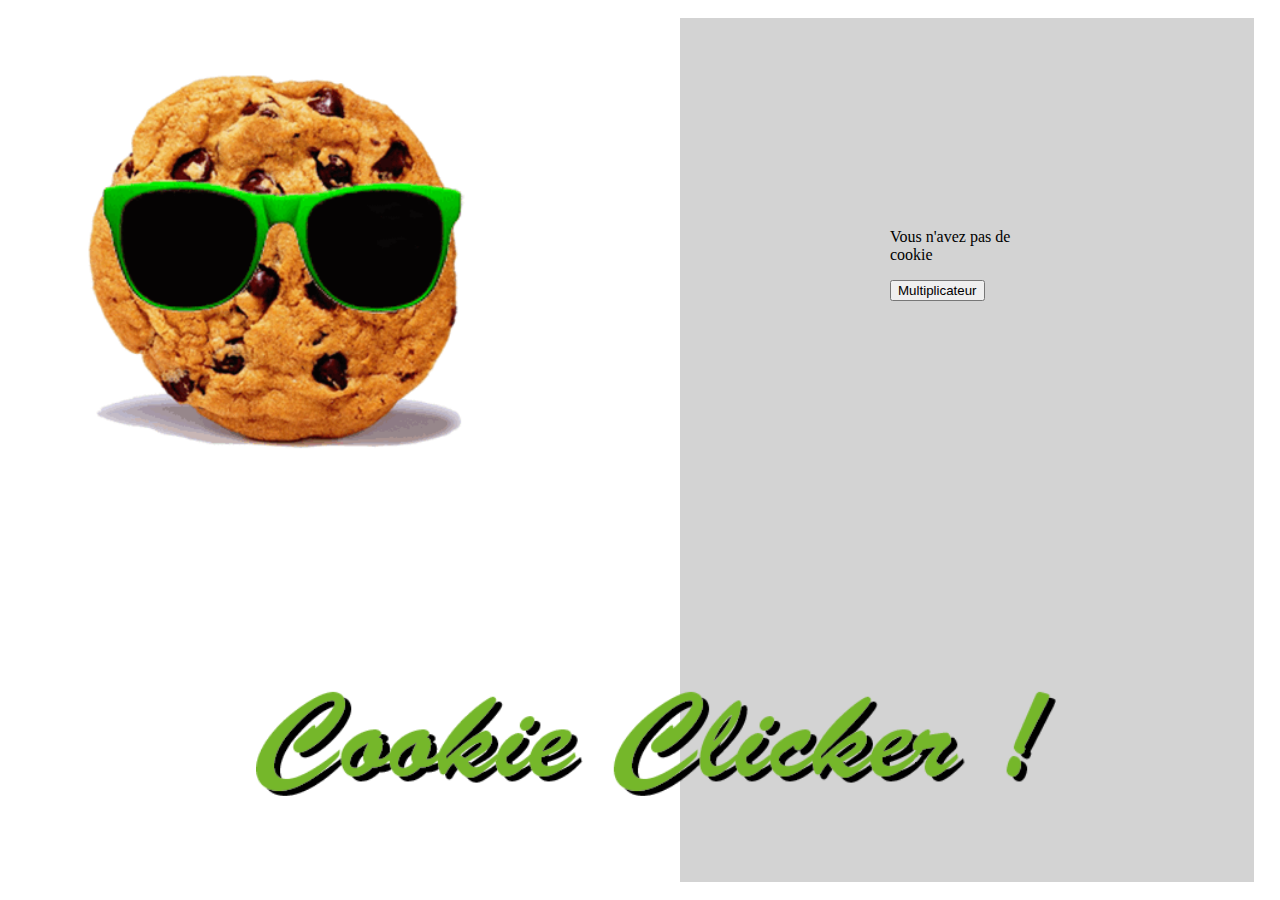
==== cookie-notime.html @ 8b763221 "html fix et css modifié" ====
<!DOCTYPE html>
<html>
<head>
	<title>Julien clicker</title>
	<meta charset="utf-8">
	<link rel="stylesheet" type="text/css" href="css/cookie-notime_css.css">
</head>
<body>

<div class="cookie">
<img src="img/cookie.gif" width="400" id="bouton" onClick="ajouteUnCookie();"></button>

</div>


<div class="zoneMultiplicateur"
<p id="score" >Vous n'avez pas de cookie</p>
<script type="text/javascript" src="js/cookie-notimeJS.js"></script>


<button id="mettreCeQueTuVeux"> Multiplicateur </button>
</div>


<div class="titre">
<img src="img/titre.png" width="800">
</div>

</body>
</html>
---- css/cookie-notime_css.css ----
.cookie{
	position: absolute;
	left: 2%;
	top: 2%;
	padding: 50px 50px;
	z-index: 1;
}

.zoneMultiplicateur{
	position: absolute;
	left: 680px;
	top: 2%;
	right: 2%;
	bottom: 2%;
	padding: 210px;
	background-color: lightgrey;
	z-index: 1;
}

.titre{
	position: absolute;
	left: 20%;
	top: 75%;
	right: 30%;
	z-index: 1000;
}

body{
	background-image: url(img/fond.jpg);
	background-size: cover;
}
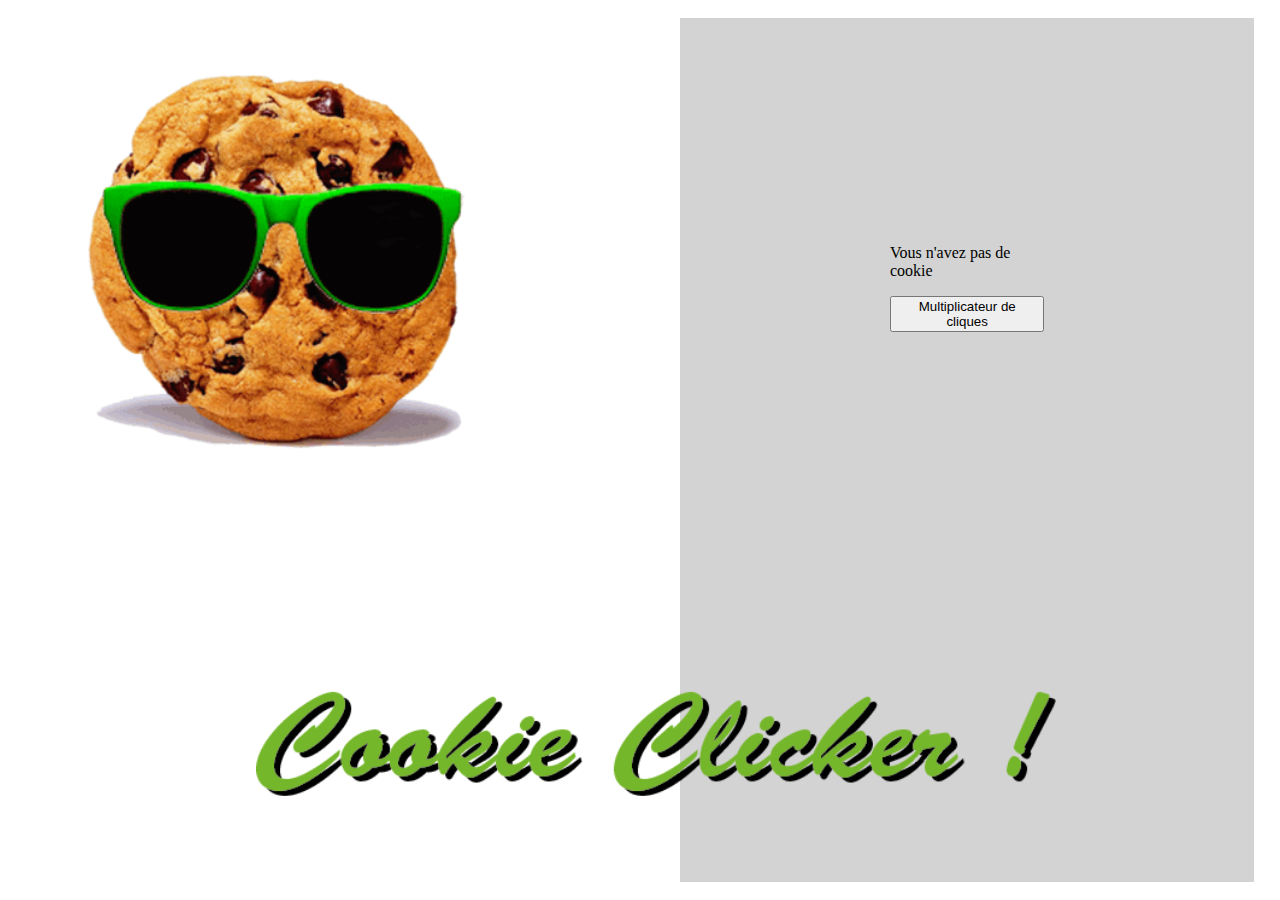
==== commit 6b128bf2: "CSS pour colorer boutton !" ====
--- a/cookie-notime.html
+++ b/cookie-notime.html
@@ -13,12 +13,12 @@
 </div>
 
 
-<div class="zoneMultiplicateur"
+<div class="zoneMultiplicateur">
 <p id="score" >Vous n'avez pas de cookie</p>
 <script type="text/javascript" src="js/cookie-notimeJS.js"></script>
 
 
-<button id="mettreCeQueTuVeux"> Multiplicateur </button>
+<button class="button" id="mettreCeQueTuVeux"> Multiplicateur de cliques </button>
 </div>
 
 
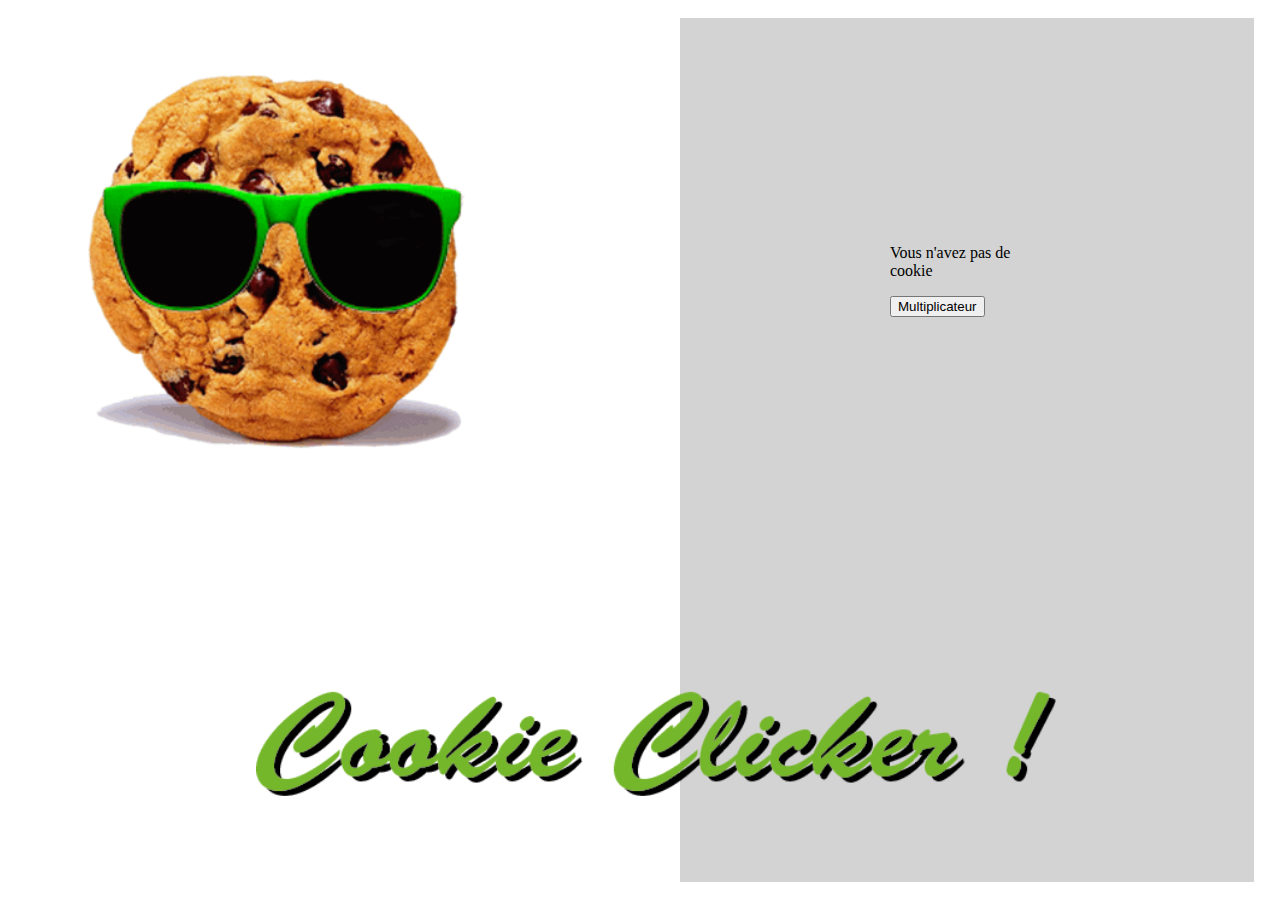
==== commit 736d520c: "Update cookie-notime.html" ====
--- a/cookie-notime.html
+++ b/cookie-notime.html
@@ -18,7 +18,7 @@
 <script type="text/javascript" src="js/cookie-notimeJS.js"></script>
 
 
-<button class="button" id="mettreCeQueTuVeux"> Multiplicateur de cliques </button>
+<button class="button" id="mettreCeQueTuVeux"> Multiplicateur </button>
 </div>
 
 
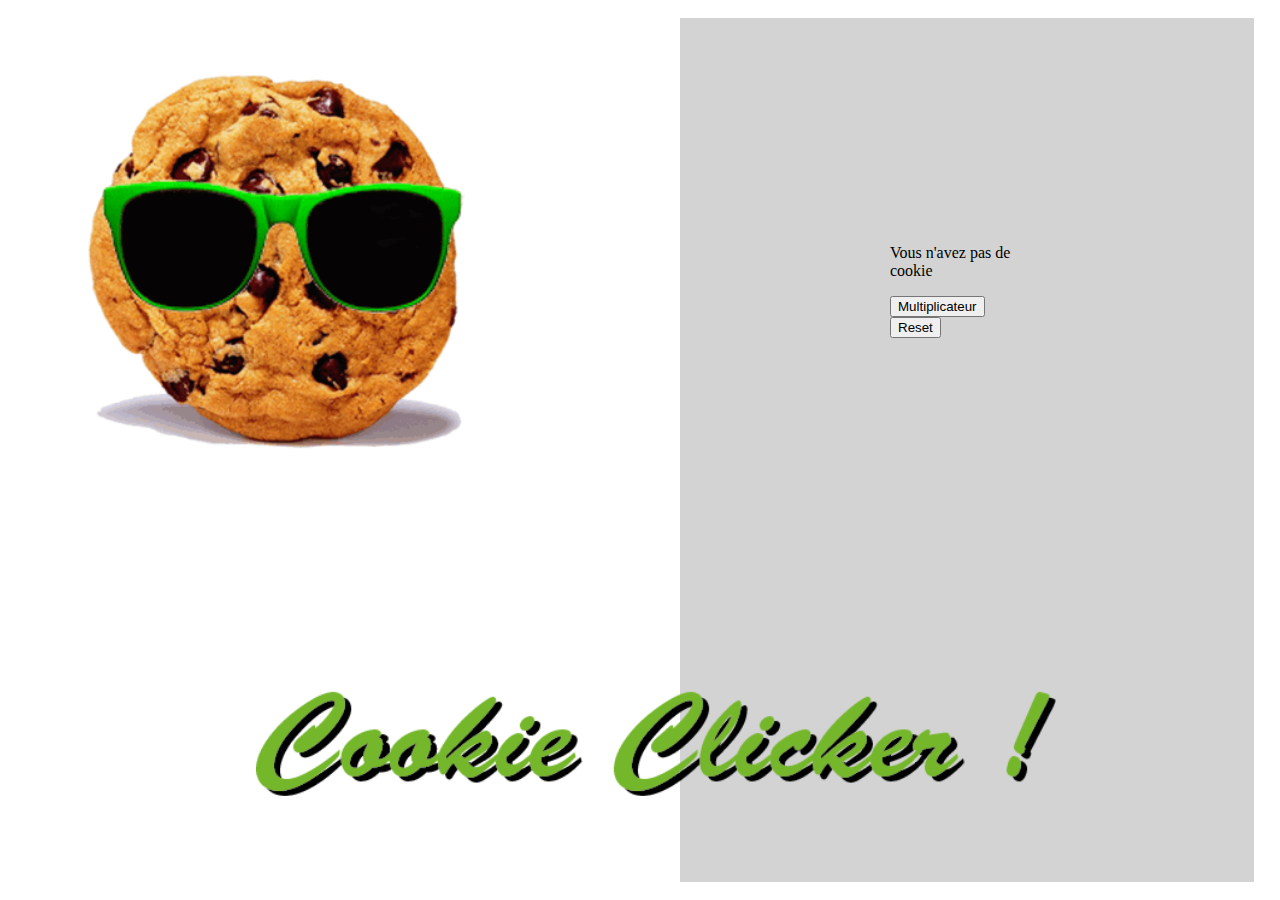
==== commit 13cce166: "Merge branch 'master' into quentin" ====
--- a/cookie-notime.html
+++ b/cookie-notime.html
@@ -8,23 +8,29 @@
 <body>
 
 <div class="cookie">
-<img src="img/cookie.gif" width="400" id="bouton" onClick="ajouteUnCookie();"></button>
+
+<img src="img/cookie.gif" width="400" id="bouton"></button>
+
 
 </div>
 
 
 <div class="zoneMultiplicateur">
 <p id="score" >Vous n'avez pas de cookie</p>
-<script type="text/javascript" src="js/cookie-notimeJS.js"></script>
 
 
-<button class="button" id="mettreCeQueTuVeux"> Multiplicateur </button>
+
+
+<button id="multiplicateur"> Multiplicateur </button>
+<br/>
+<button id="reset"> Reset </button>
+
 </div>
 
 
 <div class="titre">
 <img src="img/titre.png" width="800">
 </div>
-
+<script type="text/javascript" src="js/cookie-notimeJS.js"></script>
 </body>
 </html>
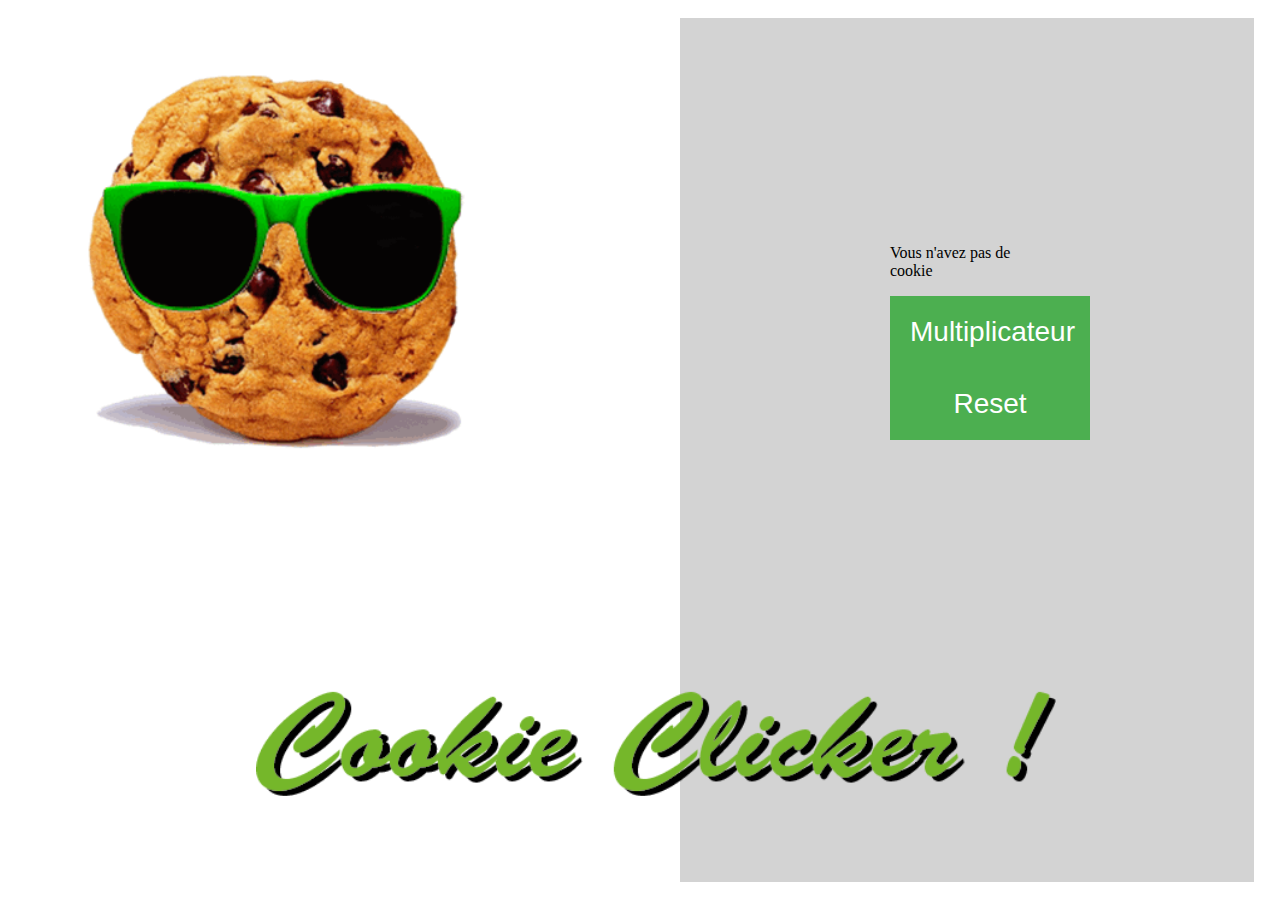
==== commit c8d4cc7e: "Update cookie-notime.html" ====
--- a/cookie-notime.html
+++ b/cookie-notime.html
@@ -21,9 +21,9 @@
 
 
 
-<button id="multiplicateur"> Multiplicateur </button>
+<button class="button" id="multiplicateur"> Multiplicateur </button>
 <br/>
-<button id="reset"> Reset </button>
+<button class="button" id="reset"> Reset </button>
 
 </div>
 
--- a/css/cookie-notime_css.css
+++ b/css/cookie-notime_css.css
@@ -29,3 +29,47 @@
 	background-image: url(img/fond.jpg);
 	background-size: cover;
 }
+
+
+
+.button {
+    position: relative;
+    background-color: #4CAF50;
+    border: none;
+    font-size: 28px;
+    color: #FFFFFF;
+    padding: 20px;
+    width: 200px;
+    text-align: center;
+    -webkit-transition-duration: 0.4s; /* Safari */
+    transition-duration: 0.4s;
+    text-decoration: none;
+    overflow: hidden;
+    cursor: pointer;
+}
+
+.button:after {
+    content: "";
+    background: #90EE90;
+    display: block;
+    position: absolute;
+    padding-top: 300%;
+    padding-left: 350%;
+    margin-left: -20px!important;
+    margin-top: -120%;
+    opacity: 0;
+    transition: all 0.8s
+}
+
+.button:active:after {
+    padding: 0;
+    margin: 0;
+    opacity: 1;
+    transition: 0s
+}
+
+
+body{
+	background-image: url(http://4anneaux.fr/wp-content/uploads/2011/07/powerup.jpg);
+	background-size: cover;
+}
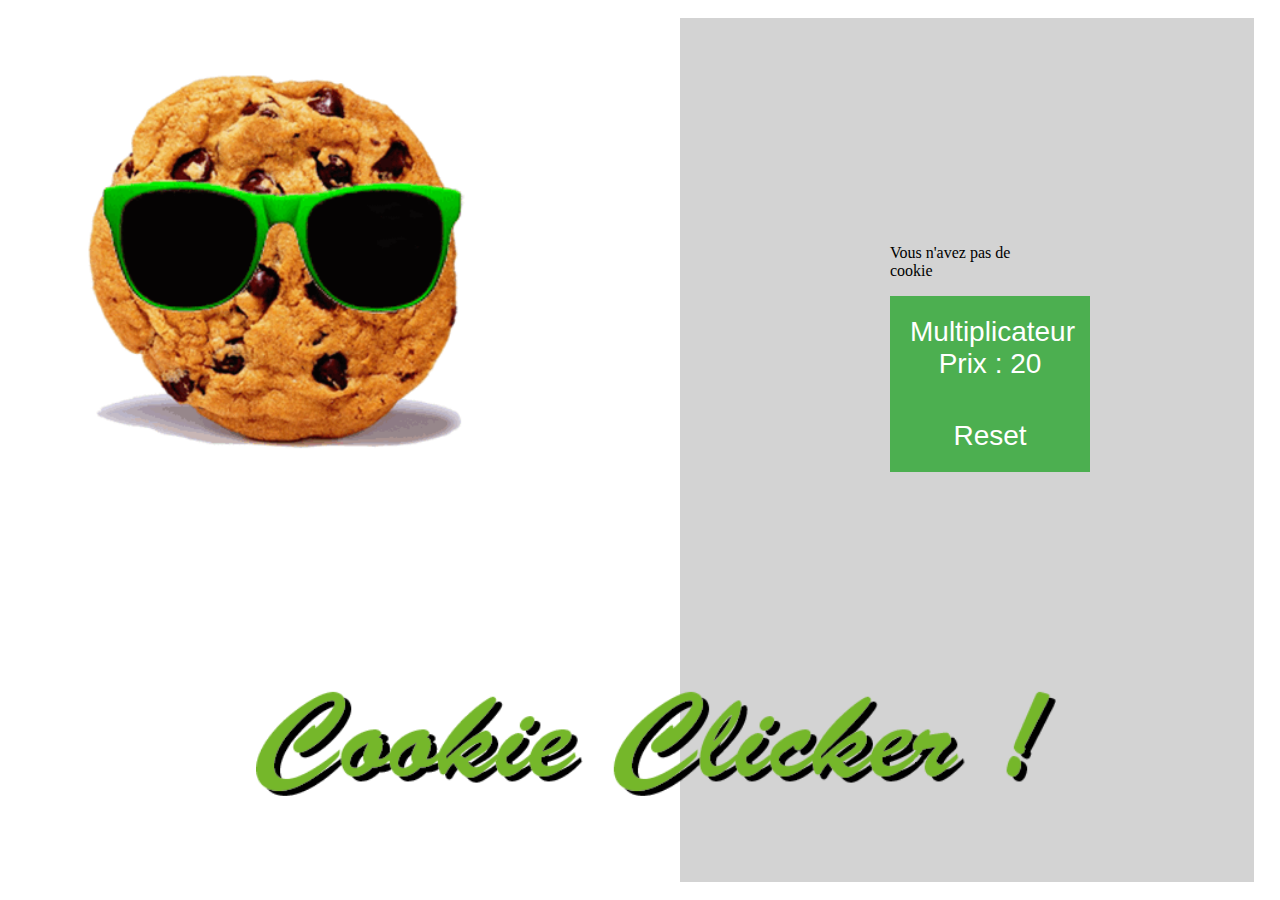
==== commit d03e03cf: "Ajout Prix" ====
--- a/cookie-notime.html
+++ b/cookie-notime.html
@@ -21,7 +21,7 @@
 
 
 
-<button class="button" id="multiplicateur"> Multiplicateur </button>
+<button class="button" id="multiplicateur"> Multiplicateur <br/> Prix : 20</button>
 <br/>
 <button class="button" id="reset"> Reset </button>
 
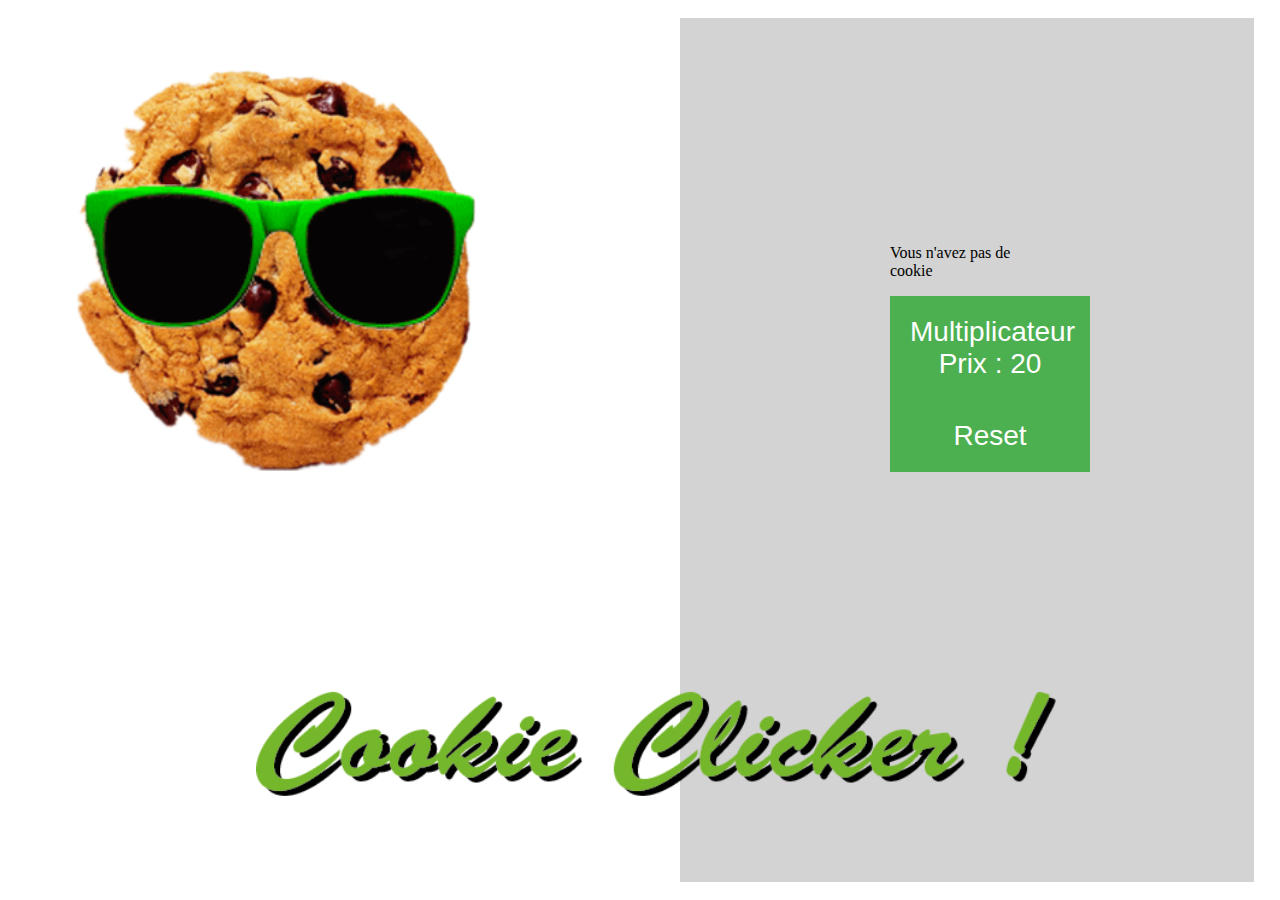
==== commit 3cc1ab97: "Merge branch 'master' of https://github.com/aymeric-l/cookie-notime" ====
--- a/cookie-notime.html
+++ b/cookie-notime.html
@@ -9,7 +9,7 @@
 
 <div class="cookie">
 
-<img src="img/cookie.gif" width="400" id="bouton"></button>
+<img src="img/cookie.png" width="400" id="bouton"></button>
 
 
 </div>
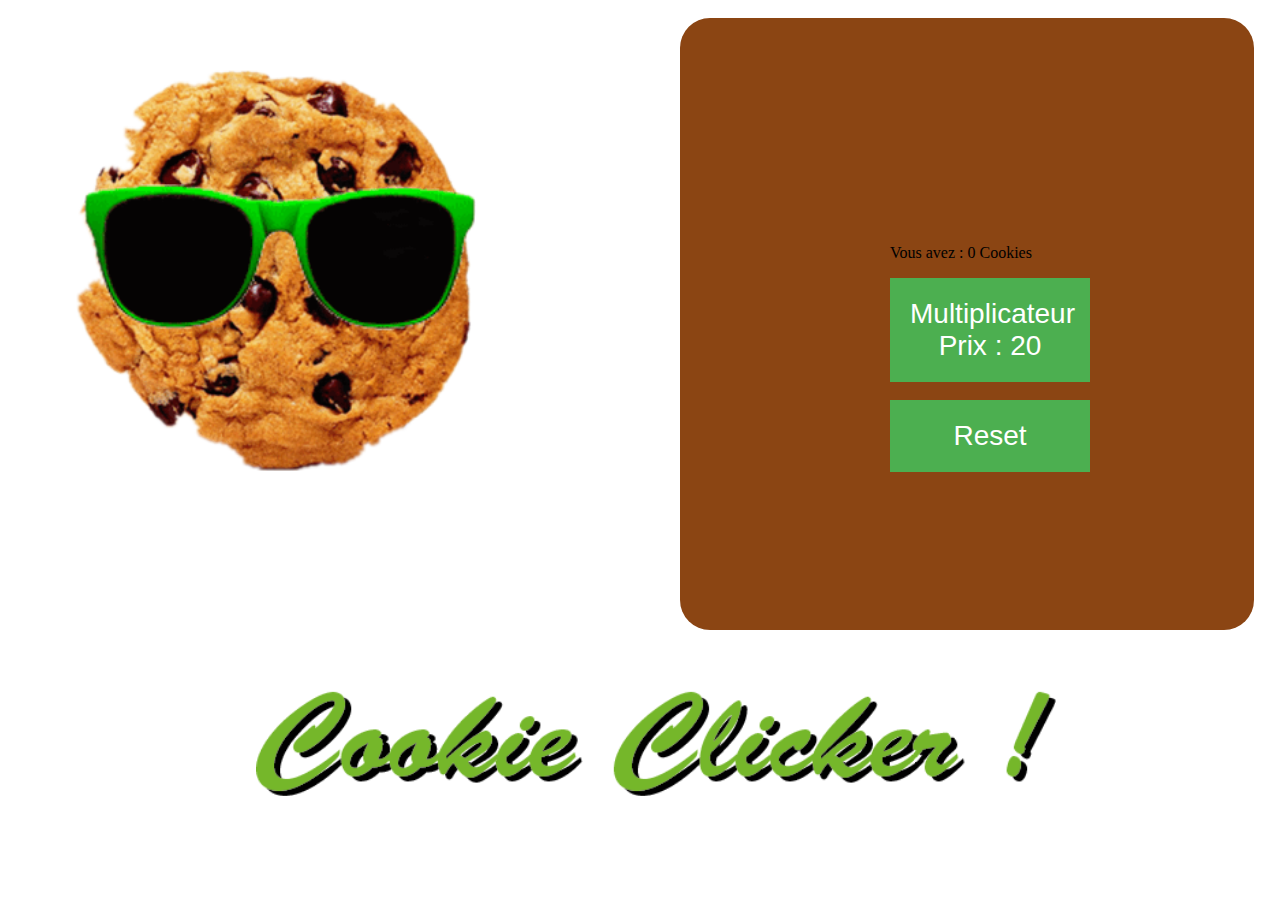
==== commit 0db890c5: "Update cookie-notime.html" ====
--- a/cookie-notime.html
+++ b/cookie-notime.html
@@ -16,12 +16,13 @@
 
 
 <div class="zoneMultiplicateur">
-<p id="score" >Vous n'avez pas de cookie</p>
+<p id="score" >Vous avez : 0 Cookies</p>
 
 
 
 
 <button class="button" id="multiplicateur"> Multiplicateur <br/> Prix : 20</button>
+<br/>
 <br/>
 <button class="button" id="reset"> Reset </button>
 
--- a/css/cookie-notime_css.css
+++ b/css/cookie-notime_css.css
@@ -11,10 +11,11 @@
 	left: 680px;
 	top: 2%;
 	right: 2%;
-	bottom: 2%;
+	bottom: 30%;
 	padding: 210px;
-	background-color: lightgrey;
+	background-color: #8B4513;
 	z-index: 1;
+	border-radius: 30px;
 }
 
 .titre{
